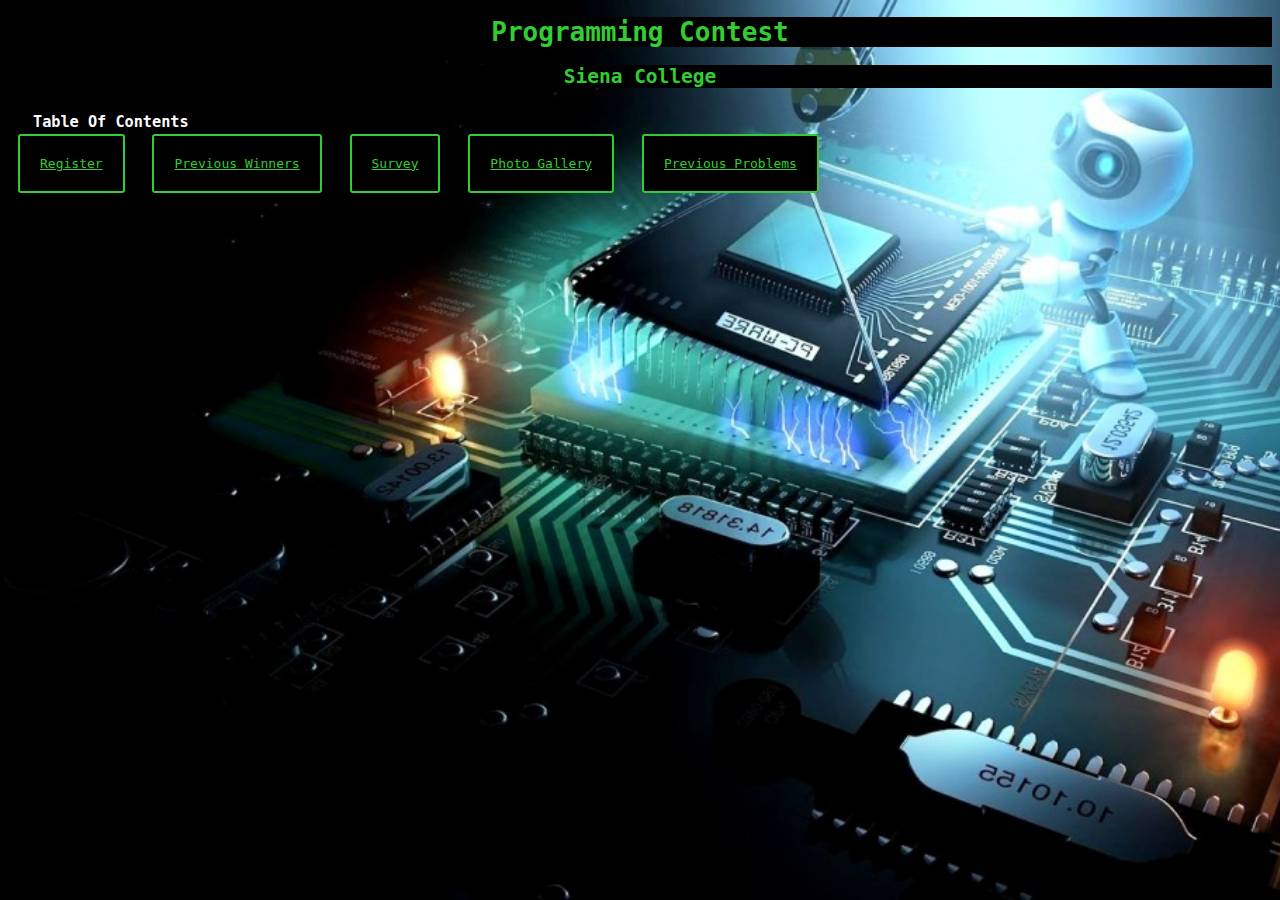
==== index.html @ c30d1336 "renamed home" ====
<!DOCTYPE html>
<html>
<head>
	<link rel = "stylesheet" type = "text/css" href = "style.css">
</head>
<body>
	<h1>Programming Contest</h1>
	<h2>Siena College</h2>
	<h3>Table Of Contents</h3>
	<nav>
		<a href = "registration.html">Register</a>
		<a href = "pastwinners.html">Previous Winners</a>
		<a href = "survey.html">Survey</a>
		<a href = "photogallery.html">Photo Gallery</a>
		<a href = "pastproblems.html">Previous Problems</a>
</nav>
</body>
</html>
---- style.css ----
body{
	background-image: url("background.jpg");
	
	background-attachment: fixed;
	background-size: cover;
	color: limegreen;
	font-family: monospace;
}
h1{
	text-align: center;
	background-color: black;
	color: limegreen;
}
h2{
	text-align: center;
	background-color: black;
	color: limegreen;
}
.black{
	color: black;
}
h3{
	margin: 25px;
	background-size: 5px 10px;
	color: white;
}
a.home{
	border:0;
	width: 42px;
	height: 42px;
	padding: 0px;
	margin: 0px;
}

a{
	border: 2px solid;
	width: 120px;
	height: 50px;
	text-align: center;
	border-radius: 3px;
	background-color: black;
	color: limegreen;
	padding: 20px;
	margin: 10px;
	font-family: monospace;
	
}
div{
	padding: 5px;
	background-color: white;
	border-radius: 10px;
	width: 50%;
	color: black;

}
textarea{
	margin-left: 50px;
}
.lefta{
	width: 440px;
	display: inline-block;
	text-align: left;
}
.leftb{
	width: 165px;
	display: inline-block;
	text-align: left;
}
label{
	width: 150px;
	display: inline-block;
	text-align: right;
}
input{
	border: 1px solid black;
}
.submit{
	background-color: white;
	position: relative;
	top: 40px;
	left: 150px;
}
nav a:hover{
	color: white;
	background-color: black;
}
button{
	position: fixed;

	top: 90px;
	left: 450px;
	text-align: center;
	background-color: limegreen;
	border-radius: 5px;
	font-family: monospace;
	font-weight: bold;
	font-size: 15px;
}
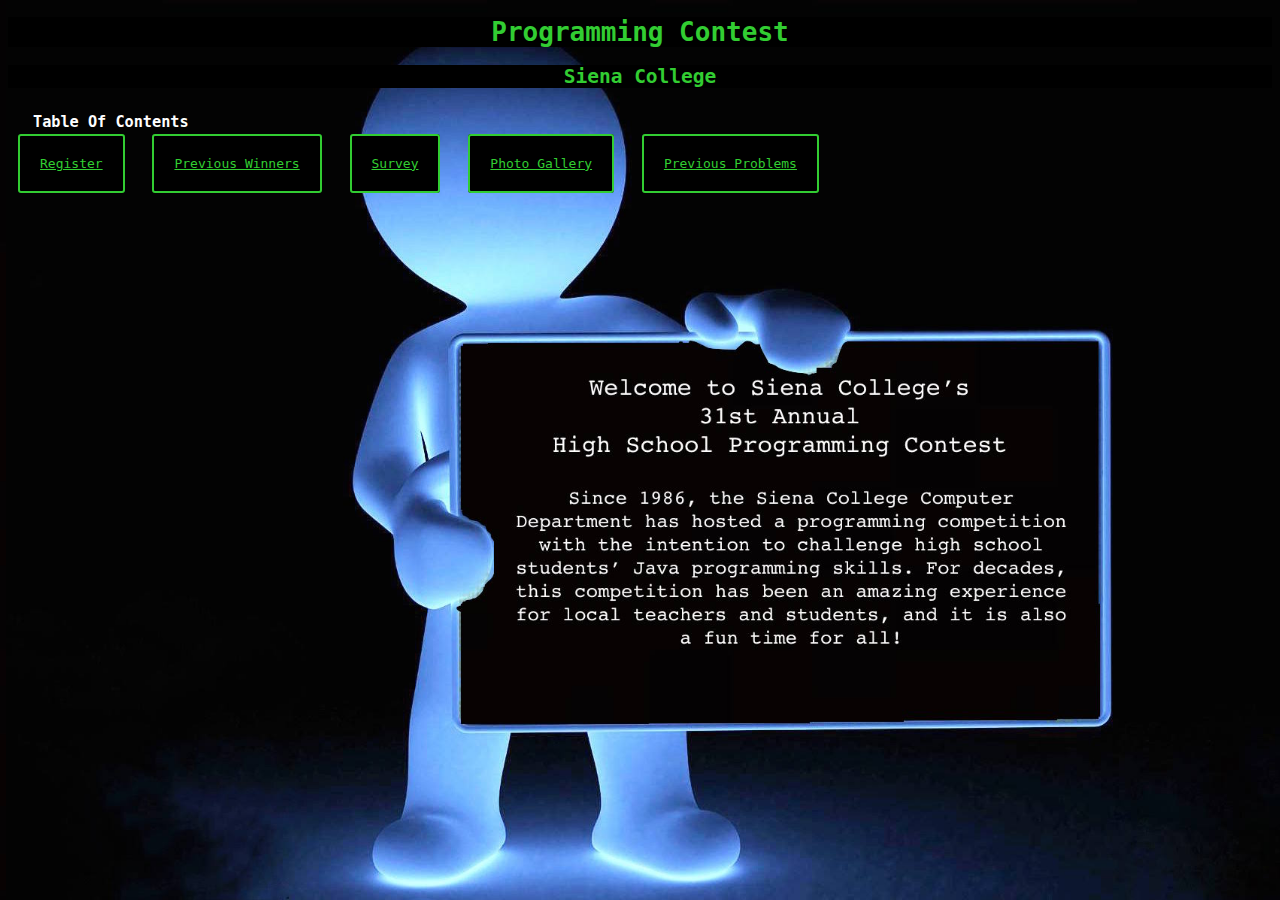
==== commit c53f7ee6: "changed home image" ====
--- a/index.html
+++ b/index.html
@@ -3,7 +3,7 @@
 <head>
 	<link rel = "stylesheet" type = "text/css" href = "style.css">
 </head>
-<body>
+<body class = "homepage">
 	<h1>Programming Contest</h1>
 	<h2>Siena College</h2>
 	<h3>Table Of Contents</h3>
--- a/style.css
+++ b/style.css
@@ -1,5 +1,13 @@
 body{
-	background-image: url("background.jpg");
+	background-image: url("backgrounda.jpg");
+	
+	background-attachment: fixed;
+	background-size: cover;
+	color: limegreen;
+	font-family: monospace;
+}
+.homepage{
+	background-image: url("backgroundb.jpg");
 	
 	background-attachment: fixed;
 	background-size: cover;
@@ -57,7 +65,7 @@
 	margin-left: 50px;
 }
 .lefta{
-	width: 440px;
+	width: 550px;
 	display: inline-block;
 	text-align: left;
 }
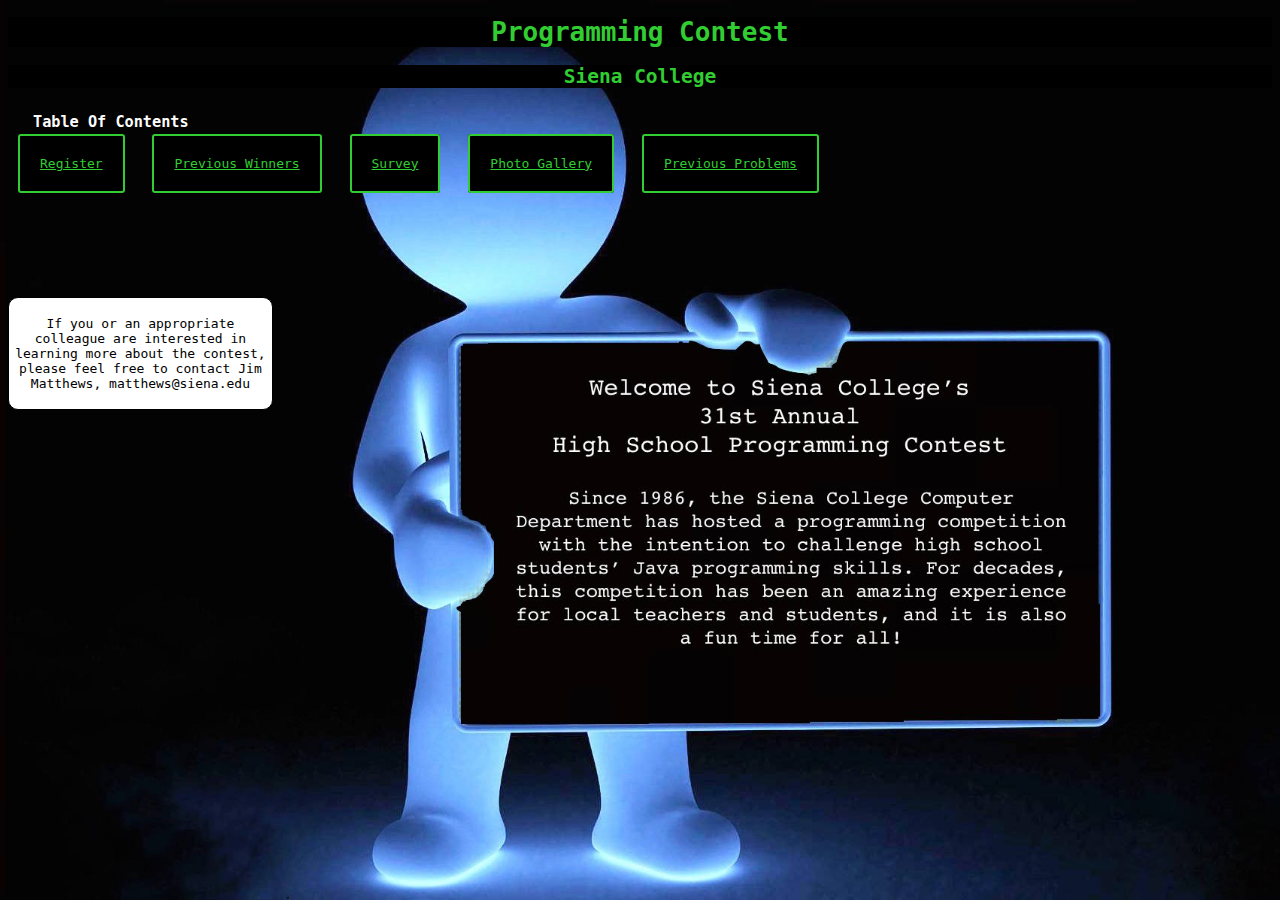
==== commit c1927249: "some more things" ====
--- a/index.html
+++ b/index.html
@@ -1,12 +1,14 @@
 <!DOCTYPE html>
 <html>
 <head>
+	<title>Home Page</title>
 	<link rel = "stylesheet" type = "text/css" href = "style.css">
 </head>
 <body class = "homepage">
 	<h1>Programming Contest</h1>
 	<h2>Siena College</h2>
-	<h3>Table Of Contents</h3>
+	<h3 class = "white">Table Of Contents</h3>
+	
 	<nav>
 		<a href = "registration.html">Register</a>
 		<a href = "pastwinners.html">Previous Winners</a>
@@ -14,5 +16,8 @@
 		<a href = "photogallery.html">Photo Gallery</a>
 		<a href = "pastproblems.html">Previous Problems</a>
 </nav>
+<div id = "infobox">
+		<p>If you or an appropriate colleague are interested in learning more about the contest, please feel free to contact Jim Matthews, matthews@siena.edu </p>
+	</div>
 </body>
 </html>--- a/style.css
+++ b/style.css
@@ -14,6 +14,16 @@
 	color: limegreen;
 	font-family: monospace;
 }
+div#infobox{
+	padding: 5px;
+	background-color: white;
+	border-radius: 10px;
+	width: 20%;
+	color: black;
+	margin-top: 10%;
+	text-align: center;
+	border: solid 1px black;
+}
 h1{
 	text-align: center;
 	background-color: black;
@@ -24,13 +34,13 @@
 	background-color: black;
 	color: limegreen;
 }
-.black{
-	color: black;
+.white{
+	color: white;
 }
 h3{
 	margin: 25px;
 	background-size: 5px 10px;
-	color: white;
+	color: black;
 }
 a.home{
 	border:0;
@@ -53,6 +63,8 @@
 	font-family: monospace;
 	
 }
+
+
 div{
 	padding: 5px;
 	background-color: white;
@@ -60,6 +72,35 @@
 	width: 50%;
 	color: black;
 
+}
+
+.column1{
+	opacity: 0.75;
+	width: 13%;
+}
+.column2{
+margin-left: 175px;
+margin-top: -695px;
+opacity: 0.75;
+width: 13%;
+}
+.column3{
+margin-left: 350px;
+margin-top: -695px;
+width: 13%;
+opacity: 0.75;
+}
+.column4{
+margin-left: 525px;
+margin-top: -695px;
+width: 15%;
+opacity: 0.75;
+}
+.column5{
+	margin-left: 725px;
+	margin-top: -695px;
+	width: 14%;
+	opacity: 0.75;
 }
 textarea{
 	margin-left: 50px;
@@ -104,3 +145,4 @@
 	font-weight: bold;
 	font-size: 15px;
 }
+
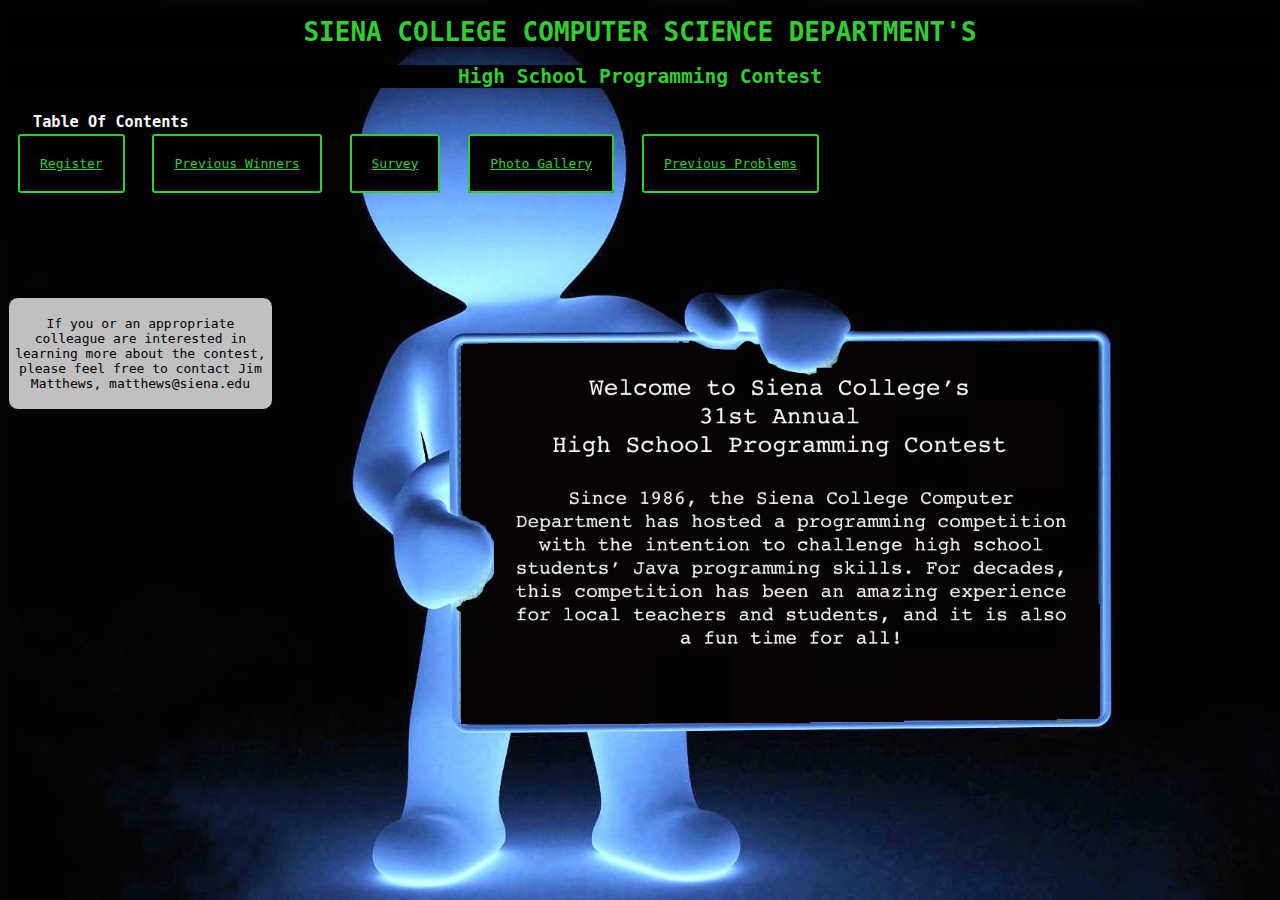
==== commit 6fb85ff5: "hopefully done but idk" ====
--- a/index.html
+++ b/index.html
@@ -5,8 +5,8 @@
 	<link rel = "stylesheet" type = "text/css" href = "style.css">
 </head>
 <body class = "homepage">
-	<h1>Programming Contest</h1>
-	<h2>Siena College</h2>
+	<h1>SIENA COLLEGE COMPUTER SCIENCE DEPARTMENT'S</h1>
+<h2>High School Programming Contest</h2>
 	<h3 class = "white">Table Of Contents</h3>
 	
 	<nav>
--- a/style.css
+++ b/style.css
@@ -14,6 +14,7 @@
 	color: limegreen;
 	font-family: monospace;
 }
+
 div#infobox{
 	padding: 5px;
 	background-color: white;
@@ -71,35 +72,39 @@
 	border-radius: 10px;
 	width: 50%;
 	color: black;
+	opacity: 0.75;
 
 }
 
+.space{
+	line-height: 20px;
+}
 .column1{
 	opacity: 0.75;
-	width: 13%;
+	width: 15%;
 }
 .column2{
-margin-left: 175px;
+margin-left: 190px;
 margin-top: -695px;
 opacity: 0.75;
-width: 13%;
+width: 15%;
 }
 .column3{
-margin-left: 350px;
+margin-left: 380px;
 margin-top: -695px;
-width: 13%;
+width: 15%;
 opacity: 0.75;
 }
 .column4{
-margin-left: 525px;
+margin-left: 570px;
 margin-top: -695px;
 width: 15%;
 opacity: 0.75;
 }
 .column5{
-	margin-left: 725px;
+	margin-left: 760px;
 	margin-top: -695px;
-	width: 14%;
+	width: 16%;
 	opacity: 0.75;
 }
 textarea{
@@ -116,7 +121,7 @@
 	text-align: left;
 }
 label{
-	width: 150px;
+	width: 30%;
 	display: inline-block;
 	text-align: right;
 }
